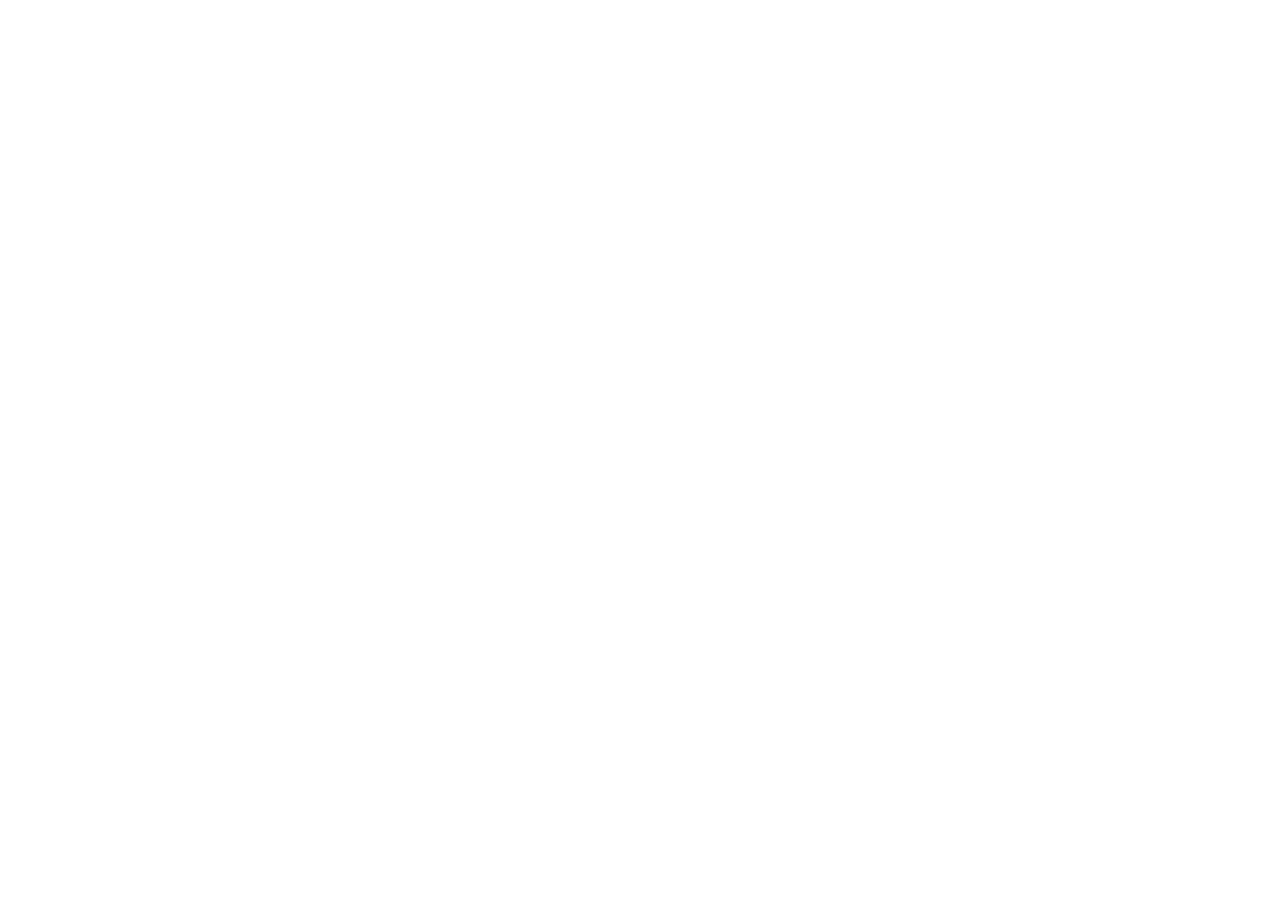
==== index.html @ 2539d1ff "Initial Commit" ====
<!DOCTYPE html>
<html lang="en">
<head>
<meta charset="UTF-8">
<meta name="viewport" content="width=device-width, initial-scale=1.0">
<meta http-equiv="X-UA-Compatible" content="ie=edge">
<link rel="stylesheet" href="https://cdnjs.cloudflare.com/ajax/libs/twitter-bootstrap/4.5.0/css/bootstrap.min.css">
<link rel="stylesheet" href="https://cdnjs.cloudflare.com/ajax/libs/font-awesome/5.13.0/css/all.min.css">
<link rel="stylesheet" href="assets/css/style.css">
<title>Silverwing Solace Homepage</title>
<script type="text/javascript" src="assests/css/main.js"></script>
</head>
<body>

<script src="https://cdnjs.cloudflare.com/ajax/libs/jquery/3.5.1/jquery.slim.min.js"></script>
<script src="https://cdnjs.cloudflare.com/ajax/libs/popper.js/1.16.1/umd/popper.min.js"></script>
<script src="https://cdnjs.cloudflare.com/ajax/libs/twitter-bootstrap/4.5.0/js/bootstrap.min.js"></script>

</body>
</html>
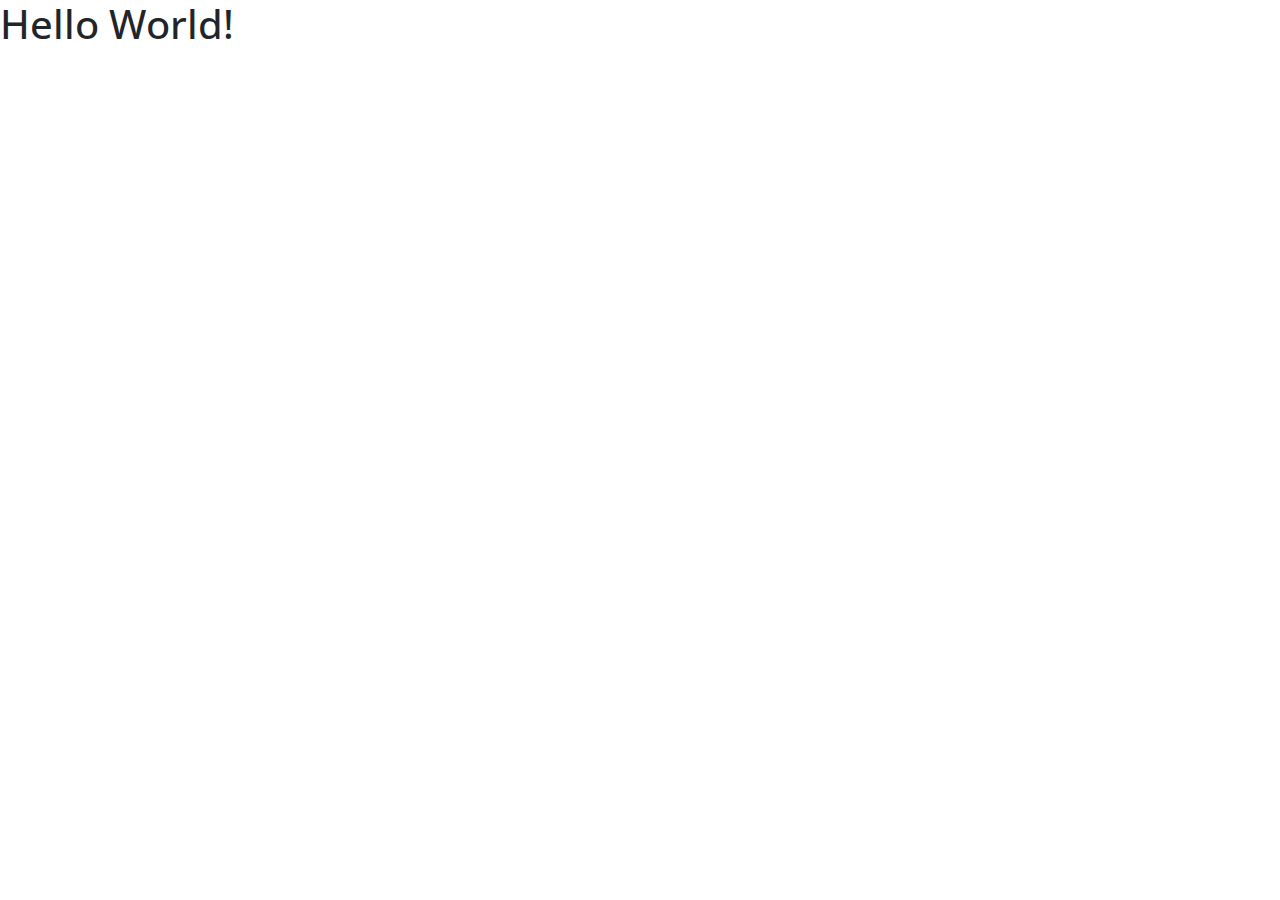
==== commit edd0586d: "Background image upload and coded on style.css" ====
--- a/index.html
+++ b/index.html
@@ -8,10 +8,10 @@
 <link rel="stylesheet" href="https://cdnjs.cloudflare.com/ajax/libs/font-awesome/5.13.0/css/all.min.css">
 <link rel="stylesheet" href="assets/css/style.css">
 <title>Silverwing Solace Homepage</title>
-<script type="text/javascript" src="assests/css/main.js"></script>
+<script type="text/javascript" src="assests/js/main.js"></script>
 </head>
 <body>
-
+        <h1>Hello World!</h1>
 <script src="https://cdnjs.cloudflare.com/ajax/libs/jquery/3.5.1/jquery.slim.min.js"></script>
 <script src="https://cdnjs.cloudflare.com/ajax/libs/popper.js/1.16.1/umd/popper.min.js"></script>
 <script src="https://cdnjs.cloudflare.com/ajax/libs/twitter-bootstrap/4.5.0/js/bootstrap.min.js"></script>
--- a/assets/css/style.css
+++ b/assets/css/style.css
@@ -0,0 +1,6 @@
+@import url('https://fonts.googleapis.com/css2?family=Chela+One&family=Open+Sans:ital@1&display=swap');
+
+body {
+    font-family: 'Open Sans', sans-serif;
+    background-image: url("assets/images/background.png");
+}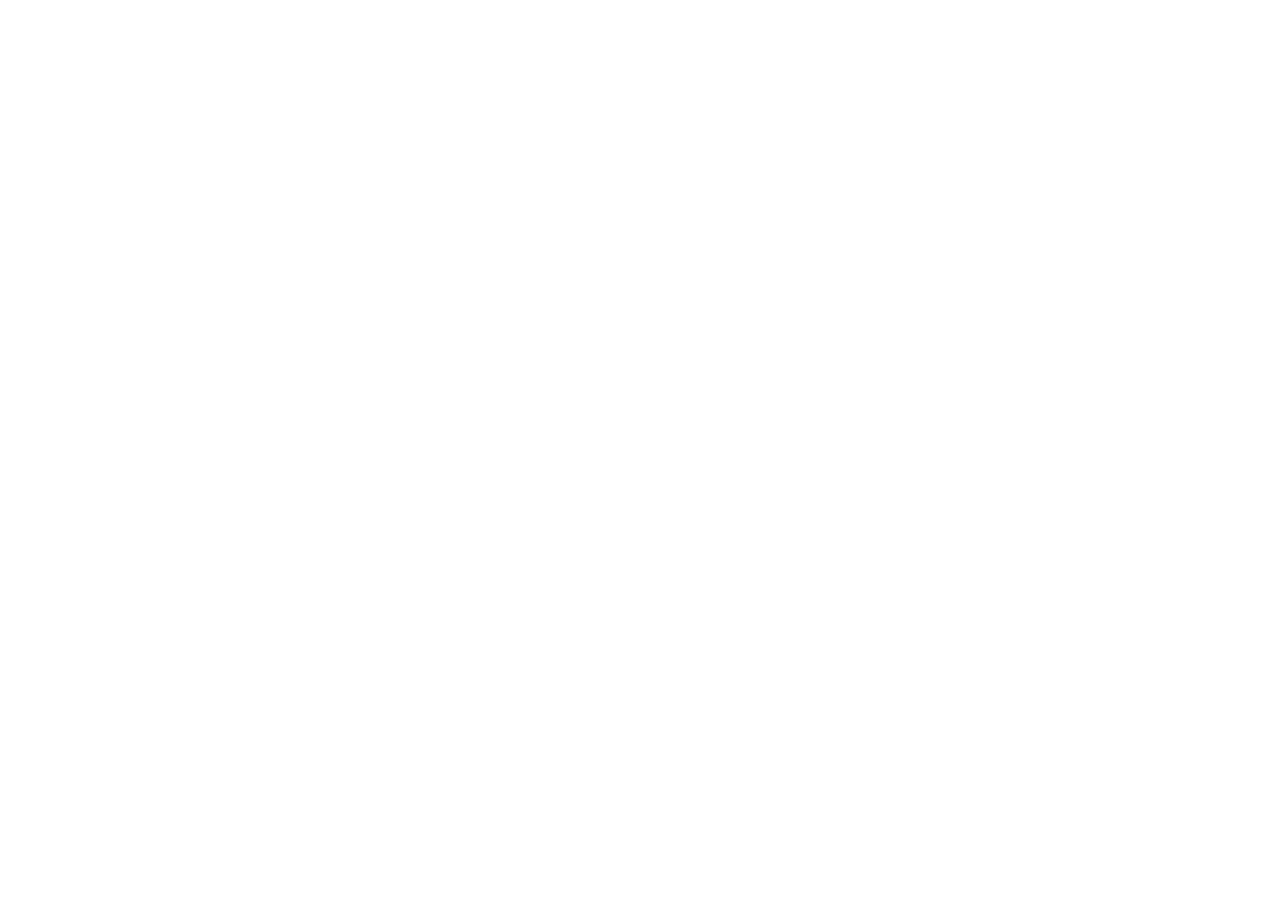
==== commit 5b6111e4: "Removed background image" ====
--- a/index.html
+++ b/index.html
@@ -6,15 +6,15 @@
 <meta http-equiv="X-UA-Compatible" content="ie=edge">
 <link rel="stylesheet" href="https://cdnjs.cloudflare.com/ajax/libs/twitter-bootstrap/4.5.0/css/bootstrap.min.css">
 <link rel="stylesheet" href="https://cdnjs.cloudflare.com/ajax/libs/font-awesome/5.13.0/css/all.min.css">
-<link rel="stylesheet" href="assets/css/style.css">
+<link href="assets/css/style.css" rel="stylesheet" type="text/css"/>
 <title>Silverwing Solace Homepage</title>
-<script type="text/javascript" src="assests/js/main.js"></script>
+
 </head>
 <body>
-        <h1>Hello World!</h1>
+        
 <script src="https://cdnjs.cloudflare.com/ajax/libs/jquery/3.5.1/jquery.slim.min.js"></script>
 <script src="https://cdnjs.cloudflare.com/ajax/libs/popper.js/1.16.1/umd/popper.min.js"></script>
 <script src="https://cdnjs.cloudflare.com/ajax/libs/twitter-bootstrap/4.5.0/js/bootstrap.min.js"></script>
-
+<script type="text/javascript" src="assests/js/main.js"></script>
 </body>
 </html>--- a/assets/css/style.css
+++ b/assets/css/style.css
@@ -2,5 +2,4 @@
 
 body {
     font-family: 'Open Sans', sans-serif;
-    background-image: url("assets/images/background.png");
 }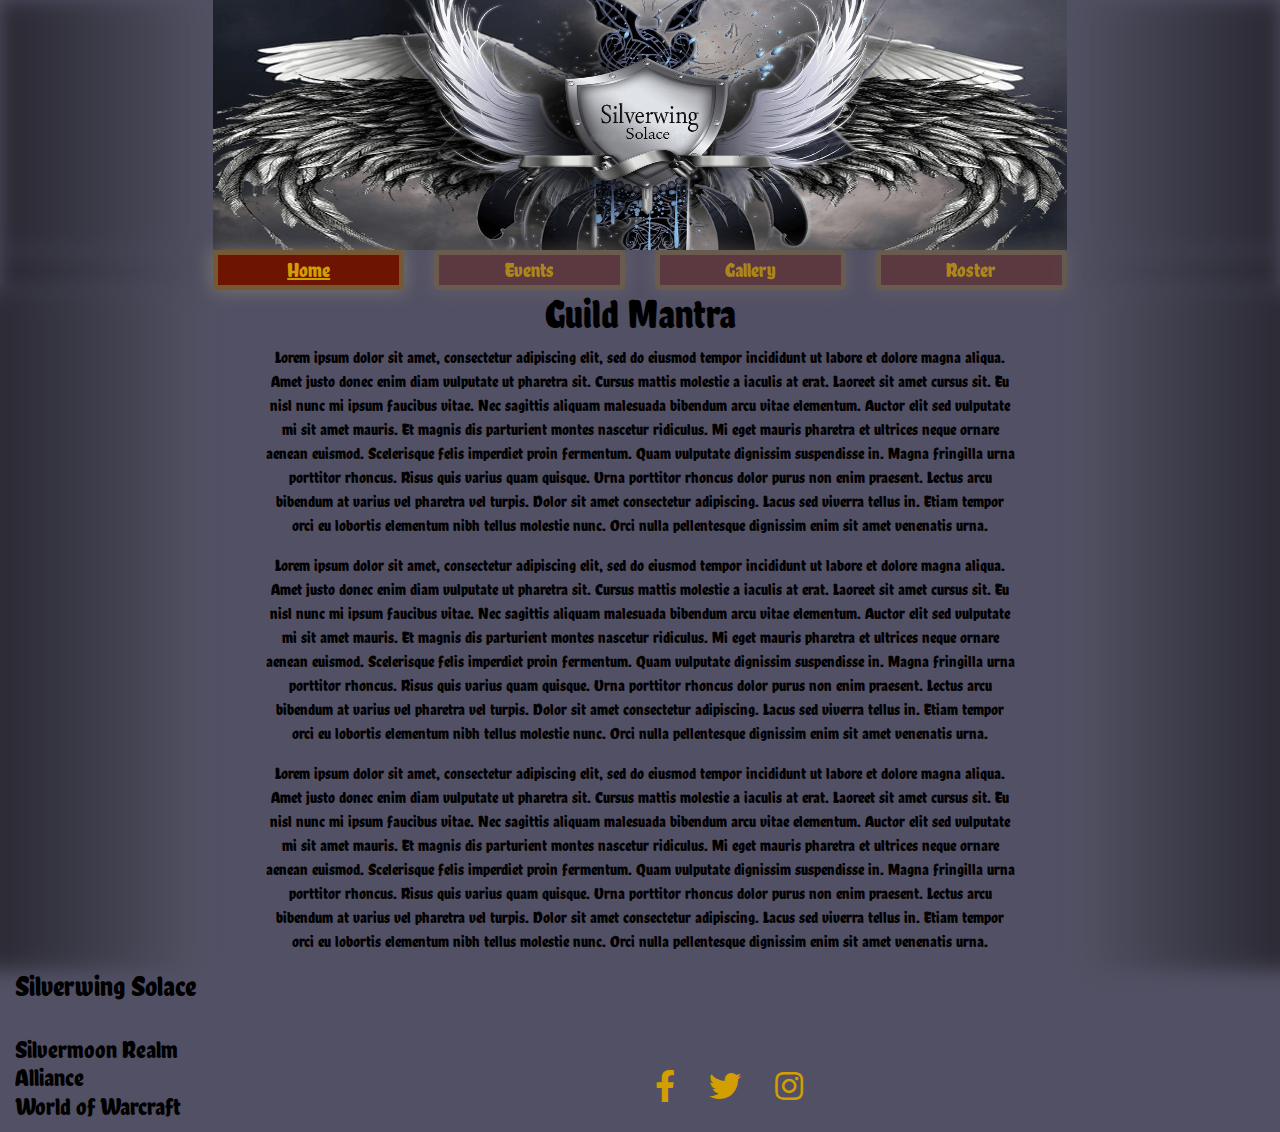
==== commit 0bff1207: "Banner.png, background color, text color changed" ====
--- a/index.html
+++ b/index.html
@@ -8,10 +8,78 @@
 <link rel="stylesheet" href="https://cdnjs.cloudflare.com/ajax/libs/font-awesome/5.13.0/css/all.min.css">
 <link href="assets/css/style.css" rel="stylesheet" type="text/css"/>
 <title>Silverwing Solace Homepage</title>
+</head>
+<body >
+<header>
+    <div class="container-fluid no-padding">
+        <div class="row no-gutters">
+            <div class="col-lg gradient-right"></div>
+            <div class="col-sm-12 col-lg-8">
+                <img class="middle-banner" src="assets/images/banner.png" alt="banner">
+            </div>
+            <div class="col-lg gradient-left"></div>
+        </div>
+    </div>
+</header>
+<!-- Navigation Links  -->
+<section>
+    <div class="container-fluid no-padding">
+        <div class="row no-gutters">
+            <div class="col-lg-2 gradient-right"></div>
+            <div class="col-sm-12 col-lg-8">
+                <div class="row nav-button">
+                    <div class="col-sm-3">
+                        <a href="index.html" class="btn  active btn-lg" role="button" aria-pressed="true">Home</a>
+                    </div>
+                    <div class="col-sm-3">
+                        <a href="events.html" class="btn pasive btn-lg" role="button">Events</a>
+                    </div>
+                    <div class="col-sm-3">
+                        <a href="gallery.html" class="btn pasive btn-lg" role="button">Gallery</a>
+                    </div>
+                    <div class="col-sm-3">
+                        <a href="roster.html" class="btn pasive btn-lg" role="button">Roster</a>
+                    </div>
+                </div>
+            </div>
+            <div class="col-lg-2 gradient-left"></div>
+        </div>
+    </div>
+</section>
+<!-- Middle Section -->
+<section>
+    <div class="container-fluid no-padding">
+        <div class="row">
+            <div class="col-lg gradient-right"></div>
+            <div class="col-sm-12 col-lg-8 middle">
+            <h1>Guild Mantra</h1>
+             <p>Lorem ipsum dolor sit amet, consectetur adipiscing elit, sed do eiusmod tempor incididunt ut labore et dolore magna aliqua. Amet justo donec enim diam vulputate ut pharetra sit. Cursus mattis molestie a iaculis at erat. Laoreet sit amet cursus sit. Eu nisl nunc mi ipsum faucibus vitae. Nec sagittis aliquam malesuada bibendum arcu vitae elementum. Auctor elit sed vulputate mi sit amet mauris. Et magnis dis parturient montes nascetur ridiculus. Mi eget mauris pharetra et ultrices neque ornare aenean euismod. Scelerisque felis imperdiet proin fermentum. Quam vulputate dignissim suspendisse in. Magna fringilla urna porttitor rhoncus. Risus quis varius quam quisque. Urna porttitor rhoncus dolor purus non enim praesent. Lectus arcu bibendum at varius vel pharetra vel turpis. Dolor sit amet consectetur adipiscing. Lacus sed viverra tellus in. Etiam tempor orci eu lobortis elementum nibh tellus molestie nunc. Orci nulla pellentesque dignissim enim sit amet venenatis urna.</p>
+             <p>Lorem ipsum dolor sit amet, consectetur adipiscing elit, sed do eiusmod tempor incididunt ut labore et dolore magna aliqua. Amet justo donec enim diam vulputate ut pharetra sit. Cursus mattis molestie a iaculis at erat. Laoreet sit amet cursus sit. Eu nisl nunc mi ipsum faucibus vitae. Nec sagittis aliquam malesuada bibendum arcu vitae elementum. Auctor elit sed vulputate mi sit amet mauris. Et magnis dis parturient montes nascetur ridiculus. Mi eget mauris pharetra et ultrices neque ornare aenean euismod. Scelerisque felis imperdiet proin fermentum. Quam vulputate dignissim suspendisse in. Magna fringilla urna porttitor rhoncus. Risus quis varius quam quisque. Urna porttitor rhoncus dolor purus non enim praesent. Lectus arcu bibendum at varius vel pharetra vel turpis. Dolor sit amet consectetur adipiscing. Lacus sed viverra tellus in. Etiam tempor orci eu lobortis elementum nibh tellus molestie nunc. Orci nulla pellentesque dignissim enim sit amet venenatis urna.</p>
+             <p>Lorem ipsum dolor sit amet, consectetur adipiscing elit, sed do eiusmod tempor incididunt ut labore et dolore magna aliqua. Amet justo donec enim diam vulputate ut pharetra sit. Cursus mattis molestie a iaculis at erat. Laoreet sit amet cursus sit. Eu nisl nunc mi ipsum faucibus vitae. Nec sagittis aliquam malesuada bibendum arcu vitae elementum. Auctor elit sed vulputate mi sit amet mauris. Et magnis dis parturient montes nascetur ridiculus. Mi eget mauris pharetra et ultrices neque ornare aenean euismod. Scelerisque felis imperdiet proin fermentum. Quam vulputate dignissim suspendisse in. Magna fringilla urna porttitor rhoncus. Risus quis varius quam quisque. Urna porttitor rhoncus dolor purus non enim praesent. Lectus arcu bibendum at varius vel pharetra vel turpis. Dolor sit amet consectetur adipiscing. Lacus sed viverra tellus in. Etiam tempor orci eu lobortis elementum nibh tellus molestie nunc. Orci nulla pellentesque dignissim enim sit amet venenatis urna.</p>
+            </div>
+            <div class="col-lg gradient-left"></div>
+        </div>
+    
+    </div>
+</section>
 
-</head>
-<body>
-        
+<footer>
+     <div class="container-fluid">
+                <div class="row">
+                    <div class="col-12 col-md footer-text">
+                        <h3>Silverwing Solace</h3>
+                        <br> 
+                        <h4>Silvermoon Realm <br>Alliance<br> World of Warcraft</h4>
+                    </div>
+                    <div class="col-12 col-md social-icon">
+                        <a href="https://www.facebook.com/" target="_blank"><i class="fab fa-facebook-f fa-2x"></i></a>
+                        <a href="https://twitter.com/" target="_blank"><i class="fab fa-twitter fa-2x"></i></a>
+                        <a href="https://www.instagram.com/" target="_blank"><i class="fab fa-instagram fa-2x"></i></a>
+                    </div>
+                </div>
+            </div>
+
+</footer>
 <script src="https://cdnjs.cloudflare.com/ajax/libs/jquery/3.5.1/jquery.slim.min.js"></script>
 <script src="https://cdnjs.cloudflare.com/ajax/libs/popper.js/1.16.1/umd/popper.min.js"></script>
 <script src="https://cdnjs.cloudflare.com/ajax/libs/twitter-bootstrap/4.5.0/js/bootstrap.min.js"></script>
--- a/assets/css/style.css
+++ b/assets/css/style.css
@@ -1,5 +1,82 @@
 @import url('https://fonts.googleapis.com/css2?family=Chela+One&family=Open+Sans:ital@1&display=swap');
 
 body {
-    font-family: 'Open Sans', sans-serif;
+    font-family: 'Chela One', sans-serif;
+    background-color: rgb(82, 80, 100);
+    color: #000000; 
+}
+
+.no-padding {
+    padding: 0px;
+}
+
+.gradient-left{
+    background: linear-gradient( to left,rgb(0, 0, 0), rgb(83, 84, 99));
+    opacity: 0.5;
+    filter: blur(10px);
+}
+
+.middle-banner {
+    width: inherit;
+    height: 250px;
+}
+
+.gradient-right{
+    background: linear-gradient( to right,rgba(0, 0, 0), rgb(83, 84, 99));
+    opacity: 0.5;
+    filter: blur(10px);
+}
+
+/* Navigation button */
+
+.nav-button {
+    text-align: center;
+}
+
+.active {
+    width: -webkit-fill-available;
+    padding-bottom: 0px;
+    padding-top: 0px;
+    box-shadow: 0 0 17px 3px #716f6f;
+    color: #d39e00;
+    background-color: #6d1402;
+    border-color: #7d7c50a6;
+    border-width: thick;
+    text-decoration: underline;
+}
+
+.pasive {
+    width: -webkit-fill-available;
+    padding-bottom: 0px;
+    padding-top: 0px;
+    box-shadow: 0 0 17px 3px rgba(113, 111, 111, 0.7);
+    color: #d39e00;
+    background-color: rgba(109, 20, 2, 0.52);
+    border-color: #7d7c50a6;
+    border-width: thick;
+    opacity: 0.7;
+}
+
+.btn:hover {
+    color: rgba(255, 243, 100, 0.92);
+}
+
+/* Middle Section  */
+
+.middle {
+    text-align: center;
+    padding-left: 60px;
+    padding-right: 60px;
+}
+
+
+/*   Footer/Address/Social Links    */
+.social-icon {
+    text-align: left;
+    padding-top: 100px;
+}
+
+.social-icon a i {
+    padding: 0px 30px 30px 0px;
+    color: #d39e00;
 }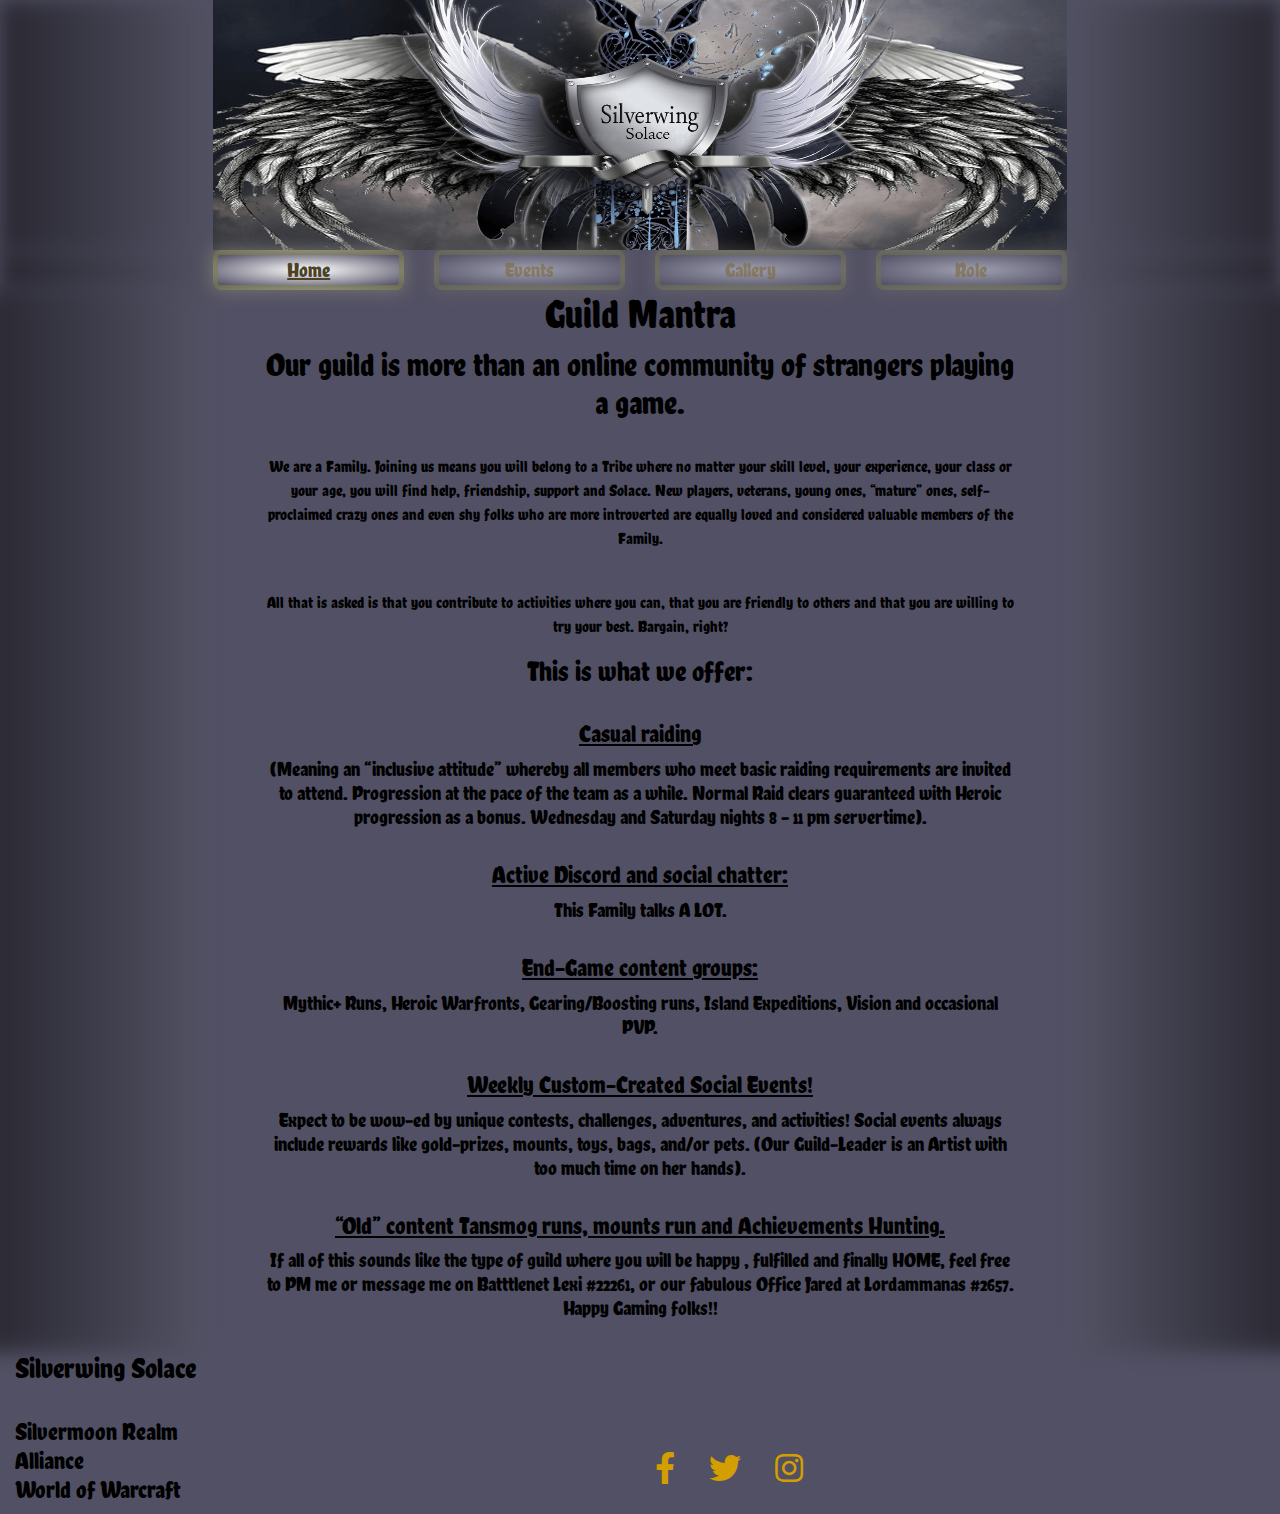
==== commit a380121c: "Guild mantra created on index.html" ====
--- a/index.html
+++ b/index.html
@@ -38,24 +38,34 @@
                         <a href="gallery.html" class="btn pasive btn-lg" role="button">Gallery</a>
                     </div>
                     <div class="col-sm-3">
-                        <a href="roster.html" class="btn pasive btn-lg" role="button">Roster</a>
+                        <a href="role.html" class="btn pasive btn-lg" role="button">Role</a>
                     </div>
                 </div>
             </div>
             <div class="col-lg-2 gradient-left"></div>
         </div>
     </div>
-</section>
+
 <!-- Middle Section -->
-<section>
     <div class="container-fluid no-padding">
         <div class="row">
             <div class="col-lg gradient-right"></div>
             <div class="col-sm-12 col-lg-8 middle">
             <h1>Guild Mantra</h1>
-             <p>Lorem ipsum dolor sit amet, consectetur adipiscing elit, sed do eiusmod tempor incididunt ut labore et dolore magna aliqua. Amet justo donec enim diam vulputate ut pharetra sit. Cursus mattis molestie a iaculis at erat. Laoreet sit amet cursus sit. Eu nisl nunc mi ipsum faucibus vitae. Nec sagittis aliquam malesuada bibendum arcu vitae elementum. Auctor elit sed vulputate mi sit amet mauris. Et magnis dis parturient montes nascetur ridiculus. Mi eget mauris pharetra et ultrices neque ornare aenean euismod. Scelerisque felis imperdiet proin fermentum. Quam vulputate dignissim suspendisse in. Magna fringilla urna porttitor rhoncus. Risus quis varius quam quisque. Urna porttitor rhoncus dolor purus non enim praesent. Lectus arcu bibendum at varius vel pharetra vel turpis. Dolor sit amet consectetur adipiscing. Lacus sed viverra tellus in. Etiam tempor orci eu lobortis elementum nibh tellus molestie nunc. Orci nulla pellentesque dignissim enim sit amet venenatis urna.</p>
-             <p>Lorem ipsum dolor sit amet, consectetur adipiscing elit, sed do eiusmod tempor incididunt ut labore et dolore magna aliqua. Amet justo donec enim diam vulputate ut pharetra sit. Cursus mattis molestie a iaculis at erat. Laoreet sit amet cursus sit. Eu nisl nunc mi ipsum faucibus vitae. Nec sagittis aliquam malesuada bibendum arcu vitae elementum. Auctor elit sed vulputate mi sit amet mauris. Et magnis dis parturient montes nascetur ridiculus. Mi eget mauris pharetra et ultrices neque ornare aenean euismod. Scelerisque felis imperdiet proin fermentum. Quam vulputate dignissim suspendisse in. Magna fringilla urna porttitor rhoncus. Risus quis varius quam quisque. Urna porttitor rhoncus dolor purus non enim praesent. Lectus arcu bibendum at varius vel pharetra vel turpis. Dolor sit amet consectetur adipiscing. Lacus sed viverra tellus in. Etiam tempor orci eu lobortis elementum nibh tellus molestie nunc. Orci nulla pellentesque dignissim enim sit amet venenatis urna.</p>
-             <p>Lorem ipsum dolor sit amet, consectetur adipiscing elit, sed do eiusmod tempor incididunt ut labore et dolore magna aliqua. Amet justo donec enim diam vulputate ut pharetra sit. Cursus mattis molestie a iaculis at erat. Laoreet sit amet cursus sit. Eu nisl nunc mi ipsum faucibus vitae. Nec sagittis aliquam malesuada bibendum arcu vitae elementum. Auctor elit sed vulputate mi sit amet mauris. Et magnis dis parturient montes nascetur ridiculus. Mi eget mauris pharetra et ultrices neque ornare aenean euismod. Scelerisque felis imperdiet proin fermentum. Quam vulputate dignissim suspendisse in. Magna fringilla urna porttitor rhoncus. Risus quis varius quam quisque. Urna porttitor rhoncus dolor purus non enim praesent. Lectus arcu bibendum at varius vel pharetra vel turpis. Dolor sit amet consectetur adipiscing. Lacus sed viverra tellus in. Etiam tempor orci eu lobortis elementum nibh tellus molestie nunc. Orci nulla pellentesque dignissim enim sit amet venenatis urna.</p>
+             <h2>Our guild is more than an online community of strangers playing a game.</h2> <br>
+             <p>We are a Family. Joining us means you will belong to a Tribe where no matter your skill level, your experience, your class or your age, you will find help, friendship, support and Solace. New players, veterans, young ones, “mature” ones, self-proclaimed crazy ones and even shy folks who are more introverted are equally loved and considered valuable members of the Family.</p><br>
+             <p>All that is asked is that you contribute to activities where you can, that you are friendly to others and that you are willing to try your best. Bargain, right?</p>
+             <h3>This is what we offer:</h3><br>
+             <h4>Casual raiding</h4>
+             <h5>(Meaning an “inclusive attitude” whereby all members who meet basic raiding requirements are invited to attend. Progression at the pace of the team as a while. Normal Raid clears guaranteed with Heroic progression as a bonus. Wednesday and Saturday nights 8 – 11 pm servertime).</h5><br>
+             <h4>Active Discord and social chatter:</h4>
+             <h5>This Family talks A LOT.</h5><br>
+             <h4>End-Game content groups:</h4>
+             <h5>Mythic+ Runs, Heroic Warfronts, Gearing/Boosting runs, Island Expeditions, Vision and occasional PVP.</h5><br>
+             <h4>Weekly Custom-Created Social Events!</h4>
+             <h5>Expect to be wow-ed by unique contests, challenges, adventures, and activities! Social events always include rewards like gold-prizes, mounts, toys, bags, and/or pets. (Our Guild-Leader is an Artist with too much time on her hands).</h5><br>
+             <h4>“Old” content Tansmog runs, mounts run and Achievements Hunting.</h4>
+             <h5>If all of this sounds like the type of guild where you will be happy , fulfilled and finally HOME, feel free to PM me or message me on Batttlenet Lexi #22261, or our fabulous Office Jared at Lordammanas #2657. Happy Gaming folks!!</h5><br>
             </div>
             <div class="col-lg gradient-left"></div>
         </div>
@@ -83,6 +93,5 @@
 <script src="https://cdnjs.cloudflare.com/ajax/libs/jquery/3.5.1/jquery.slim.min.js"></script>
 <script src="https://cdnjs.cloudflare.com/ajax/libs/popper.js/1.16.1/umd/popper.min.js"></script>
 <script src="https://cdnjs.cloudflare.com/ajax/libs/twitter-bootstrap/4.5.0/js/bootstrap.min.js"></script>
-<script type="text/javascript" src="assests/js/main.js"></script>
 </body>
 </html>--- a/assets/css/style.css
+++ b/assets/css/style.css
@@ -31,6 +31,7 @@
 
 .nav-button {
     text-align: center;
+    border-radius: .5rem;
 }
 
 .active {
@@ -38,11 +39,13 @@
     padding-bottom: 0px;
     padding-top: 0px;
     box-shadow: 0 0 17px 3px #716f6f;
-    color: #d39e00;
-    background-color: #6d1402;
+    color: #4c4225;
+    background-color: #dee0e5;
     border-color: #7d7c50a6;
     border-width: thick;
     text-decoration: underline;
+    border-radius: .5rem;
+    background: radial-gradient(#ffffff, transparent);
 }
 
 .pasive {
@@ -50,23 +53,114 @@
     padding-bottom: 0px;
     padding-top: 0px;
     box-shadow: 0 0 17px 3px rgba(113, 111, 111, 0.7);
-    color: #d39e00;
-    background-color: rgba(109, 20, 2, 0.52);
+    color: #8f7a3cb0;
+    background-color: rgba(169 , 169, 169, 0.76);
     border-color: #7d7c50a6;
     border-width: thick;
     opacity: 0.7;
+    border-radius: .5rem;
+    background: radial-gradient(rgba(226, 229, 245, 0.76), transparent);
 }
 
 .btn:hover {
     color: rgba(255, 243, 100, 0.92);
 }
 
-/* Middle Section  */
+/* Middle Section  General */
 
 .middle {
     text-align: center;
     padding-left: 60px;
     padding-right: 60px;
+}
+
+/* Home Page Middle*/
+.middle h4 {
+    text-decoration: underline;
+}
+
+
+/* Guild Events  page */
+.bg-img-left {
+    background-image: url(../images/events-background.jpg);
+    height: auto;
+    background-position: left;
+    background-repeat: no-repeat;
+    background-size: cover;
+    opacity: 0.9;
+}
+
+.bg-img {
+    background-image: url(../images/events-background.jpg);
+    height: 1200px;
+    background-position: center;
+    background-repeat: no-repeat;
+    background-size: cover;
+    opacity: 0.9;
+}
+
+.bg-img-right {
+    background-image: url(../images/events-background.jpg);
+    height: auto;
+    background-position: right;
+    background-repeat: no-repeat;
+    background-size: cover;
+}
+
+.event-btn {
+    box-sizing: border-box;
+    border-radius: 4px;
+    display: block;
+    width: 100%;
+    background-color: rgb(163, 164, 181);
+    text-align: center;
+    padding: .75em;
+    text-decoration: none;
+    color: #000;
+	font-size: 1em
+}
+
+
+.event-img {
+    width: inherit;
+}
+
+#anv img, #val img, #ard img, #clu img, #foo img,
+#hal img, #pnt img, #xma img {
+    width: inherit;
+    border-radius: 8px;
+    display: none
+}
+
+@media only screen and (max-width: 700px) {
+  .event-img {
+    width: 49.99999%;
+    margin: 6px 0;
+  }
+}
+
+@media only screen and (max-width: 500px) {
+  .event-img {
+    width: 100%;
+  }
+}
+
+/* Role page */
+
+.role-descrp {
+    padding-bottom: 40px;
+}
+
+.role-descrp h2 {
+    text-decoration: underline;
+}
+
+
+
+/* Google Maps API */
+
+#map {
+    height: 450px;
 }
 
 
